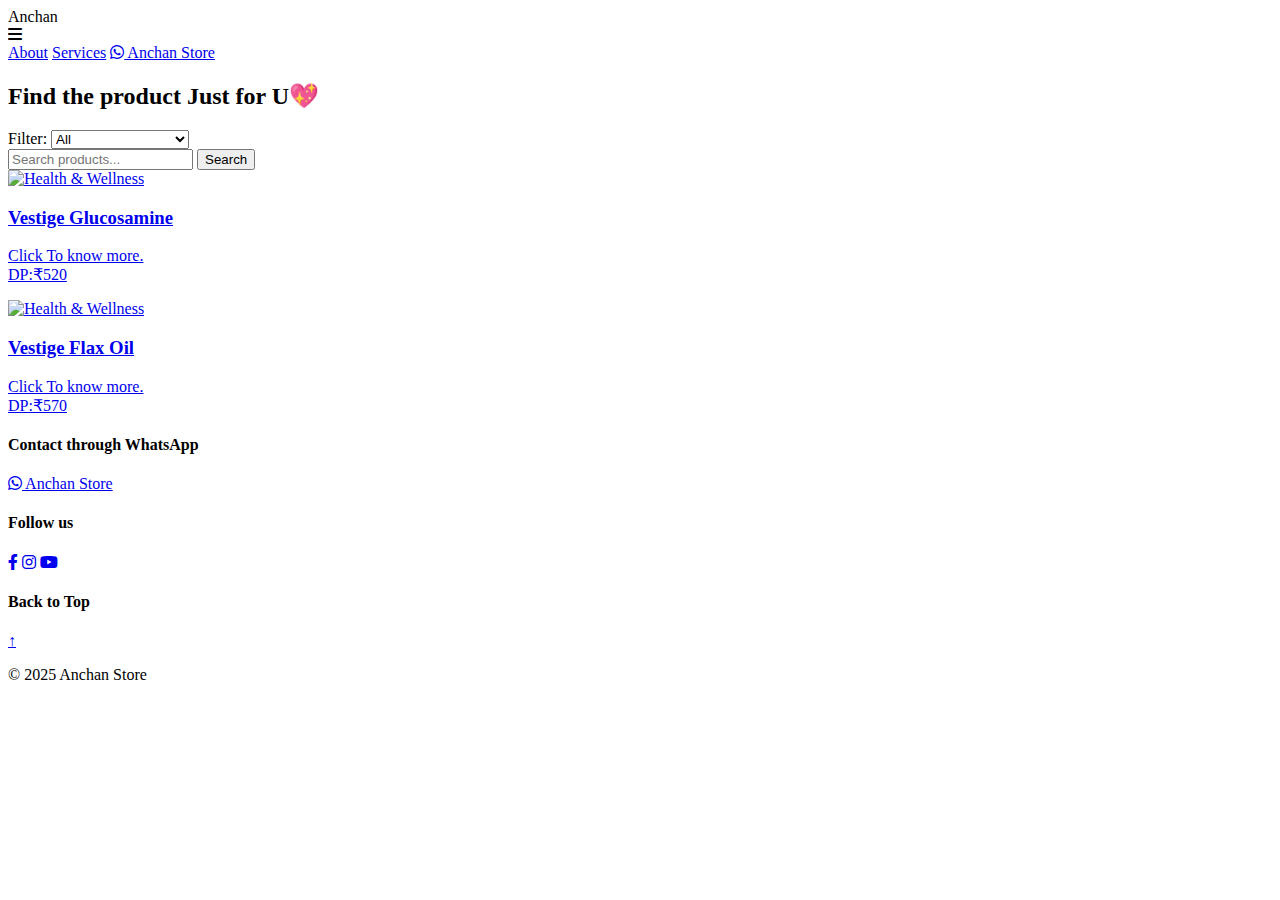
==== Index.html @ d35ba44a "Create Index.html" ====
<!DOCTYPE html>
<html lang="en">
<head>
  <meta charset="UTF-8" />
  <meta name="viewport" content="width=device-width, initial-scale=1.0" />
  <title>Anchan Store</title>
  <link rel="stylesheet" href="styles.css" />
  <link rel="stylesheet" href="https://cdnjs.cloudflare.com/ajax/libs/font-awesome/6.0.0/css/all.min.css" integrity="sha512-9usAa10IRO0HhonpyAIVpjrylPvoDwiPUiKdWk5t3PyolY1cOd4DSE0Ga+ri4AuTroPR5aQvXU9xC6qOPnzFeg==" crossorigin="anonymous" referrerpolicy="no-referrer" />
</head>
<body>
  <header>
    <div class="logo">Anchan</div>
    <div class="hamburger" onclick="toggleMenu()">
      <i class="fas fa-bars"></i>
    </div>
    <nav id="nav-menu">
      <a href="#about-section">About</a>
      <a href="#services-section">Services</a>
      <a href="https://wa.me/919717113764?text=Hey%20I'm%20interested%20in%20one%20of%20your%20products:%20%20%20%20%20%20and%20I%20want%20to%20know%20ways%20to%20earn%20and%20keep%20myself%20healthy." target="_blank" class="whatsapp-link">
        <i class="fab fa-whatsapp"></i> Anchan Store
      </a>
    </nav>
  </header>

  <section id="product-section" class="section">
    <div class="product-header">
      <h2>Find the product Just for U💖</h2>
      <div class="filter-search-container">
        <div class="filter-container">
          <label for="product-filter">Filter:</label>
          <select id="product-filter" onchange="filterProducts()">
            <option value="all">All</option>
            <option value="Health & Wellness">Health & Wellness</option>
            <option value="Personal Care">Personal Care</option>
            <option value="Make-Up">Make-Up</option>
            <option value="Premium Skin Care">Premium Skin Care</option>
          </select>
        </div>
        <div class="search-container">
          <input type="text" id="product-search" placeholder="Search products..." />
          <button onclick="searchProducts()">Search</button>
        </div>
      </div>
    </div>

    <div id="product-list" class="product-list">
      <!-- Sample Products -->
      <a href="https://www.myvestige.com/product/21001" target="_blank" class="product-link">
        <div class="product-card" data-category="Health & Wellness">
          <img src="Images/Health & Wellness/Glucosamine.jpg" alt="Health & Wellness" />
          <h3>Vestige Glucosamine</h3>
          <p>Click To know more.<br>DP:₹520</p>
        </div>
      </a>
      <a href="https://www.myvestige.com/product/20027A" target="_blank" class="product-link">
        <div class="product-card" data-category="Health & Wellness">
          <img src="Images/Health & Wellness/Flaxoil.jpg" alt="Health & Wellness" />
          <h3>Vestige Flax Oil</h3>
          <p>Click To know more.<br>DP:₹570</p>
        </div>
      </a>
    </div>
  </section>

  <footer class="footer">
    <div class="container">
      <div class="row">
        <div class="footer-col">
          <h4>Contact through WhatsApp</h4>
          <a href="https://wa.me/919717113764" target="_blank" class="whatsapp-link">
            <i class="fab fa-whatsapp"></i> Anchan Store
          </a>
        </div>
        <div class="footer-col">
          <h4>Follow us</h4>
          <div class="social-links">
            <a href="#"><i class="fab fa-facebook-f"></i></a>
            <a href="#"><i class="fab fa-instagram"></i></a>
            <a href="#"><i class="fab fa-youtube"></i></a>
          </div>
        </div>
        <div class="footer-col">
          <h4>Back to Top</h4>
          <a href="#home" class="back-to-top">↑</a>
        </div>
      </div>
      <div class="copyright">
        <p>&copy; 2025 Anchan Store</p>
      </div>
    </div>
  </footer>

  <script src="script.js"></script>
</body>
</html>
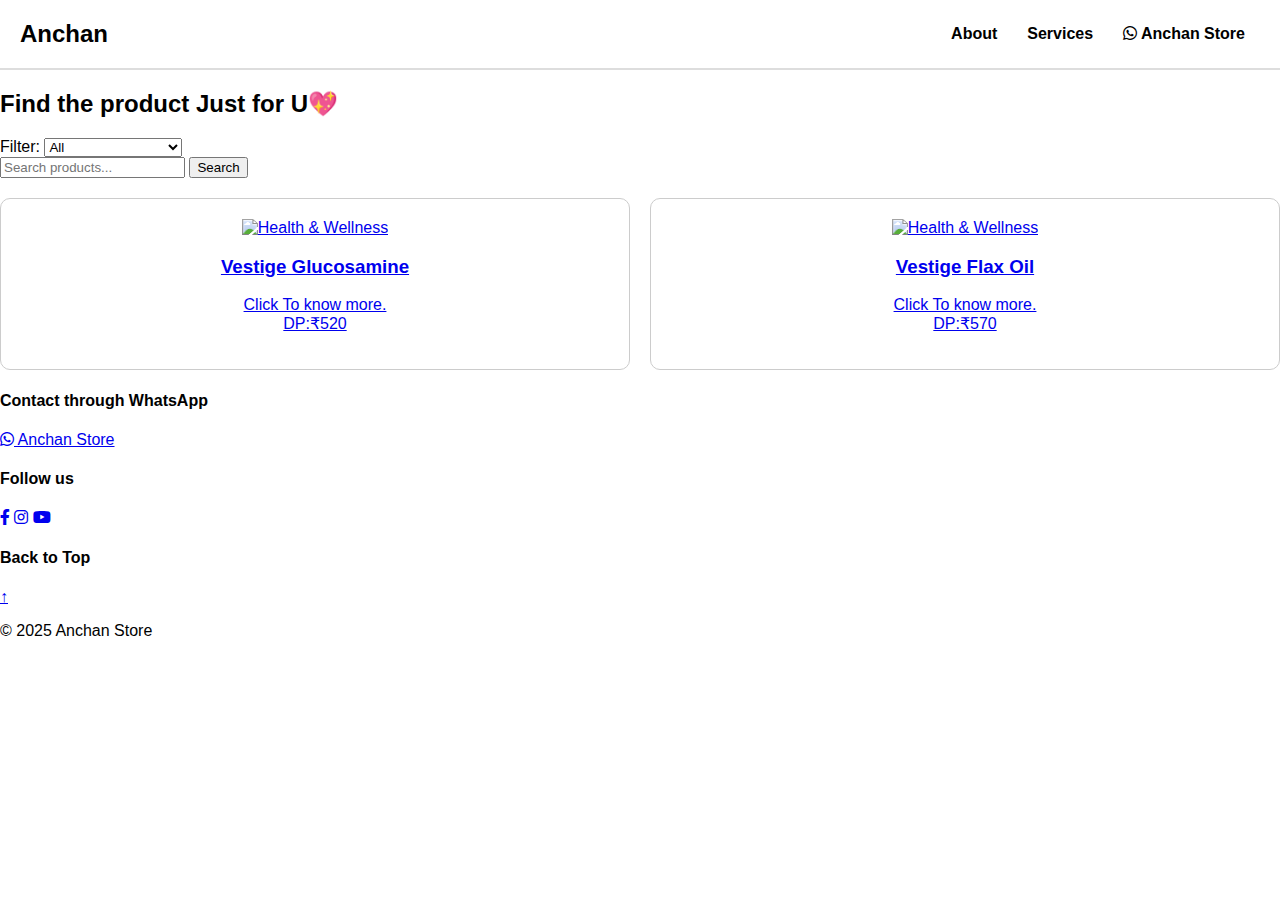
==== commit 5530a2ba: "Update Index.html" ====
--- a/Index.html
+++ b/Index.html
@@ -81,7 +81,7 @@
         </div>
         <div class="footer-col">
           <h4>Back to Top</h4>
-          <a href="#home" class="back-to-top">↑</a>
+          <a href="#" class="back-to-top">↑</a>
         </div>
       </div>
       <div class="copyright">
--- a/styles.css
+++ b/styles.css
@@ -0,0 +1,75 @@
+* {
+  box-sizing: border-box;
+}
+
+body {
+  font-family: Arial, sans-serif;
+  background: white;
+  color: black;
+  margin: 0;
+  padding: 0;
+}
+
+header {
+  background: rgba(255, 255, 255, 0.9);
+  padding: 20px;
+  display: flex;
+  justify-content: space-between;
+  align-items: center;
+  border-bottom: 2px solid #ddd;
+}
+
+.logo {
+  font-size: 24px;
+  font-weight: bold;
+}
+
+nav {
+  display: flex;
+}
+
+nav a {
+  margin: 0 15px;
+  text-decoration: none;
+  font-weight: bold;
+  color: black;
+  cursor: pointer;
+}
+
+nav a:hover {
+  color: blue;
+}
+
+.product-header {
+  margin-bottom: 20px;
+}
+
+.product-list {
+  display: grid;
+  grid-template-columns: repeat(auto-fit, minmax(250px, 1fr));
+  gap: 20px;
+}
+
+.product-card {
+  border: 1px solid #ccc;
+  padding: 20px;
+  background-color: white;
+  border-radius: 10px;
+  text-align: center;
+}
+
+.hamburger {
+  display: none;
+  cursor: pointer;
+}
+
+@media (max-width: 768px) {
+  nav {
+    display: none;
+    flex-direction: column;
+  }
+
+  .hamburger {
+    display: block;
+  }
+}
